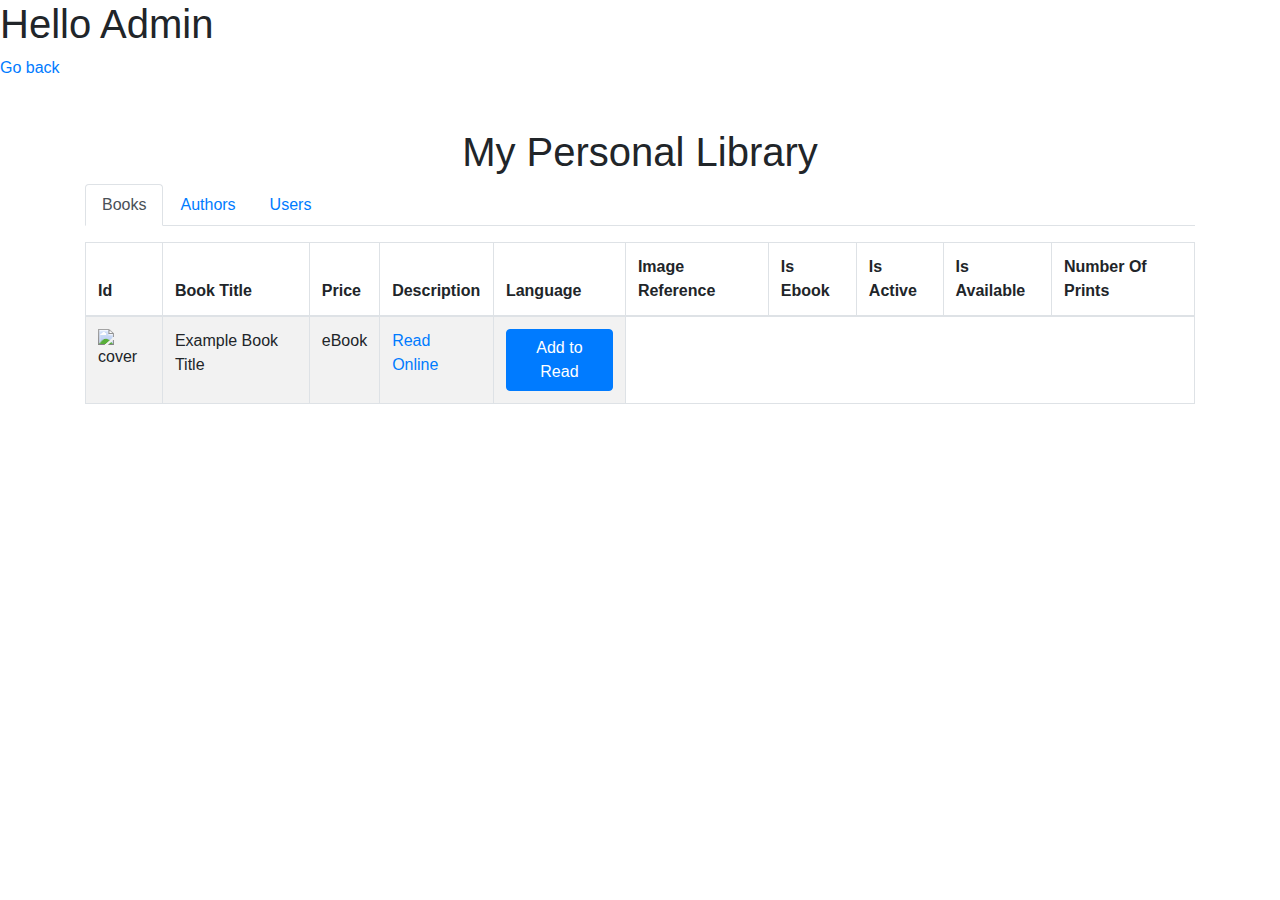
==== BooksClient/Html/AdminPage.html @ 09121a7f "c" ====
<!DOCTYPE html>
<html lang="en">
<head>
    <meta charset="UTF-8">
    <meta name="viewport" content="width=device-width, initial-scale=1.0">
    <title>My Library</title>
    <!-- Bootstrap CSS -->
    <link href="https://stackpath.bootstrapcdn.com/bootstrap/4.5.2/css/bootstrap.min.css" rel="stylesheet">
    <!-- DataTables CSS -->
    <link href="https://cdn.datatables.net/1.10.21/css/jquery.dataTables.min.css" rel="stylesheet">
    <link href="https://cdn.datatables.net/1.10.21/css/dataTables.bootstrap4.min.css" rel="stylesheet">
    <link href="../Css/AdminDesign.css" rel="stylesheet" />
</head>
<body>
    <h1>Hello Admin</h1>
    <a href="index.html">Go back</a>

    <div class="container mt-5">
        <h1 class="text-center">My Personal Library</h1>

        <ul class="nav nav-tabs" id="myTab" role="tablist">
            <li class="nav-item">
                <a class="nav-link active" id="books-tab" data-toggle="tab" href="#books" role="tab" aria-controls="books" aria-selected="true">Books</a>
            </li>
            <li class="nav-item">
                <a class="nav-link" id="authors-tab" data-toggle="tab" href="#authors" role="tab" aria-controls="authors" aria-selected="false">Authors</a>
            </li>
            <li class="nav-item">
                <a class="nav-link" id="users-tab" data-toggle="tab" href="#users" role="tab" aria-controls="users" aria-selected="false">Users</a>
            </li>
        </ul>

        <div class="tab-content mt-3" id="myTabContent">
            <div class="tab-pane fade show active" id="books" role="tabpanel" aria-labelledby="books-tab">
                <table id="booksTable" class="table table-striped table-bordered" style="width:100%">
                    <thead>
                        <tr>
                            <th>Id</th>
                            <th>Book Title</th>
                            <th>Price</th>
                            <th>Description</th>
                            <th>Language</th>
                            <th>Image Reference</th>
                            <th>Is Ebook</th>
                            <th>Is Active</th>
                            <th>Is Available</th>
                            <th>Number Of Prints</th>
                        </tr>
                    </thead>
                    <tbody>
                        <!-- Example row -->
                        <tr>
                            <td><img src="example_thumbnail.jpg" alt="cover" style="width: 50px; height: auto;"></td>
                            <td>Example Book Title</td>
                            <td>eBook</td>
                            <td><a href="example_link.html" target="_blank">Read Online</a></td>
                            <td><button class="btn btn-primary">Add to Read</button></td>
                        </tr>
                        <!-- Additional rows here -->
                    </tbody>
                </table>
            </div>

            <div class="tab-pane fade" id="authors" role="tabpanel" aria-labelledby="authors-tab">
                <table id="authorsTable" class="table table-striped table-bordered" style="width:100%">
                    <thead>
                        <tr>
                            <th>Thumbnail</th>
                            <th>Title</th>
                            <th>Type</th>
                            <th>Link</th>
                            <th>Action</th>
                        </tr>
                    </thead>
                    <tbody>
                        <!-- Example row -->
                        <tr>
                            <td><img src="example_thumbnail.jpg" alt="cover" style="width: 50px; height: auto;"></td>
                            <td>Example Book Title</td>
                            <td>Physical</td>
                            <td><a href="example_link.html" target="_blank">Read Online</a></td>
                            <td><button class="btn btn-success">Mark as Purchased</button></td>
                        </tr>
                        <!-- Additional rows here -->
                    </tbody>
                </table>
            </div>

            <div class="tab-pane fade" id="users" role="tabpanel" aria-labelledby="users-tab">
                <table id="usersTable" class="table table-striped table-bordered" style="width:100%">
                    <thead>
                        <tr>
                            <th>Thumbnail2</th>
                            <th>Title</th>
                            <th>Type</th>
                            <th>Link</th>
                            <th>Action</th>
                        </tr>
                    </thead>
                    <tbody>
                        <!-- Example row -->
                        <tr>
                            <td><img src="example_thumbnail.jpg" alt="cover" style="width: 50px; height: auto;"></td>
                            <td>Example Book Title</td>
                            <td>eBook</td>
                            <td><a href="example_link.html" target="_blank">Read Online</a></td>
                            <td><button class="btn btn-danger">Remove from Purchased</button></td>
                        </tr>
                        <!-- Additional rows here -->
                    </tbody>
                </table>
            </div>
        </div>
    </div>

    <!-- jQuery and Bootstrap JS -->
    <script src="https://code.jquery.com/jquery-3.5.1.slim.min.js"></script>
    <script src="https://cdn.jsdelivr.net/npm/@popperjs/core@2.5.4/dist/umd/popper.min.js"></script>
    <script src="https://stackpath.bootstrapcdn.com/bootstrap/4.5.2/js/bootstrap.min.js"></script>
    <script src="../Js/Admin.js"></script>
</body>
</html>
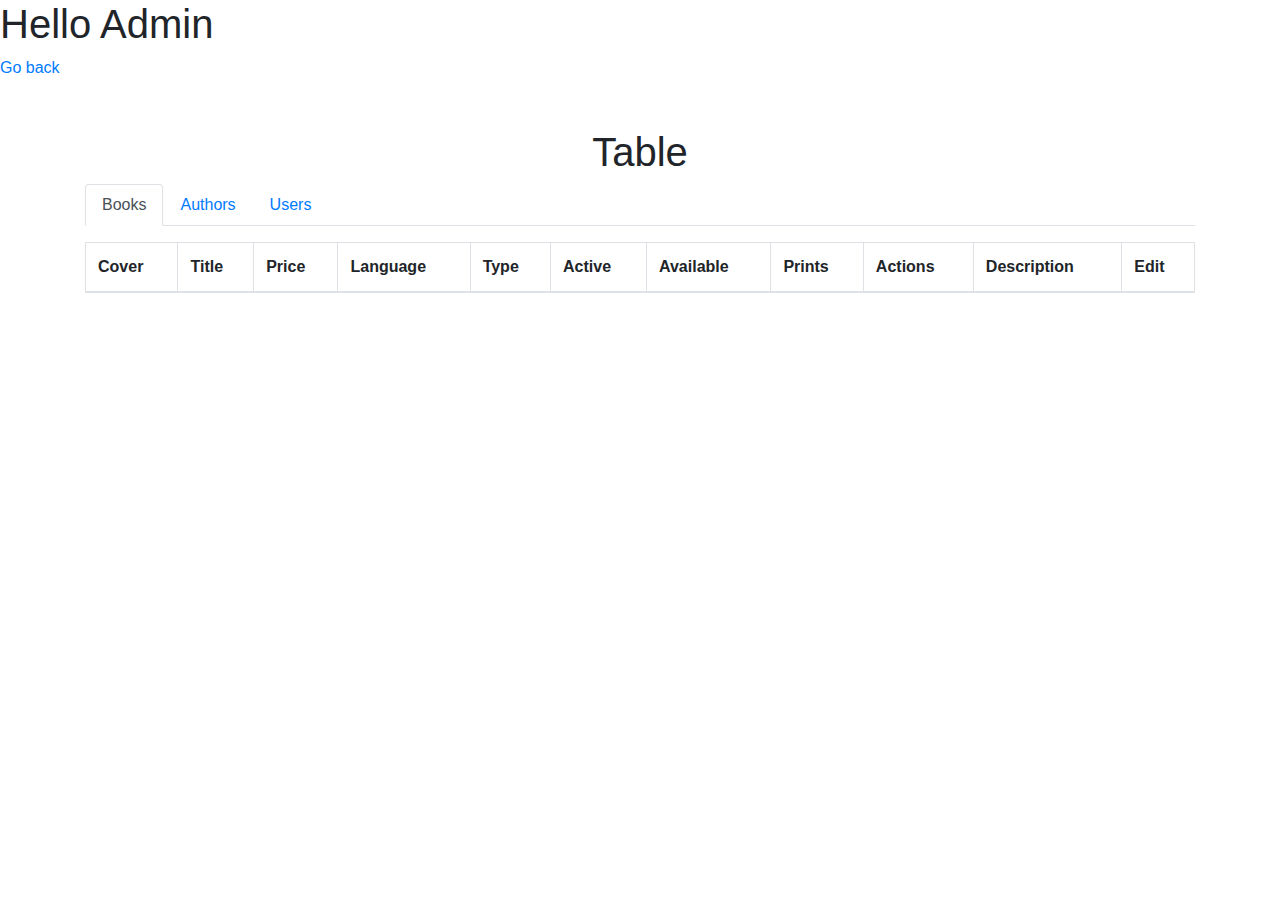
==== commit fe8a1b84: "commit" ====
--- a/BooksClient/Html/AdminPage.html
+++ b/BooksClient/Html/AdminPage.html
@@ -3,20 +3,19 @@
 <head>
     <meta charset="UTF-8">
     <meta name="viewport" content="width=device-width, initial-scale=1.0">
-    <title>My Library</title>
-    <!-- Bootstrap CSS -->
-    <link href="https://stackpath.bootstrapcdn.com/bootstrap/4.5.2/css/bootstrap.min.css" rel="stylesheet">
-    <!-- DataTables CSS -->
-    <link href="https://cdn.datatables.net/1.10.21/css/jquery.dataTables.min.css" rel="stylesheet">
+    <title>Admin Page</title>
+
+<link href="https://stackpath.bootstrapcdn.com/bootstrap/4.5.2/css/bootstrap.min.css" rel="stylesheet">
+
+<link href="https://cdn.datatables.net/1.10.21/css/jquery.dataTables.min.css" rel="stylesheet">
     <link href="https://cdn.datatables.net/1.10.21/css/dataTables.bootstrap4.min.css" rel="stylesheet">
-    <link href="../Css/AdminDesign.css" rel="stylesheet" />
 </head>
 <body>
     <h1>Hello Admin</h1>
     <a href="index.html">Go back</a>
 
     <div class="container mt-5">
-        <h1 class="text-center">My Personal Library</h1>
+        <h1 class="text-center">Table</h1>
 
         <ul class="nav nav-tabs" id="myTab" role="tablist">
             <li class="nav-item">
@@ -35,29 +34,19 @@
                 <table id="booksTable" class="table table-striped table-bordered" style="width:100%">
                     <thead>
                         <tr>
-                            <th>Id</th>
-                            <th>Book Title</th>
+                            <th>Cover</th>
+                            <th>Title</th>
                             <th>Price</th>
+                            <th>Language</th>
+                            <th>Type</th>
+                            <th>Active</th>
+                            <th>Available</th>
+                            <th>Prints</th>
+                            <th>Actions</th>
                             <th>Description</th>
-                            <th>Language</th>
-                            <th>Image Reference</th>
-                            <th>Is Ebook</th>
-                            <th>Is Active</th>
-                            <th>Is Available</th>
-                            <th>Number Of Prints</th>
+                            <th>Edit</th>
                         </tr>
                     </thead>
-                    <tbody>
-                        <!-- Example row -->
-                        <tr>
-                            <td><img src="example_thumbnail.jpg" alt="cover" style="width: 50px; height: auto;"></td>
-                            <td>Example Book Title</td>
-                            <td>eBook</td>
-                            <td><a href="example_link.html" target="_blank">Read Online</a></td>
-                            <td><button class="btn btn-primary">Add to Read</button></td>
-                        </tr>
-                        <!-- Additional rows here -->
-                    </tbody>
                 </table>
             </div>
 
@@ -65,24 +54,13 @@
                 <table id="authorsTable" class="table table-striped table-bordered" style="width:100%">
                     <thead>
                         <tr>
-                            <th>Thumbnail</th>
-                            <th>Title</th>
-                            <th>Type</th>
-                            <th>Link</th>
-                            <th>Action</th>
+                            <th>Image</th>
+                            <th>Name</th>
+                            <th>Top Work</th>
+                            <th>Work Count</th>
+                            <th>Description</th>
                         </tr>
                     </thead>
-                    <tbody>
-                        <!-- Example row -->
-                        <tr>
-                            <td><img src="example_thumbnail.jpg" alt="cover" style="width: 50px; height: auto;"></td>
-                            <td>Example Book Title</td>
-                            <td>Physical</td>
-                            <td><a href="example_link.html" target="_blank">Read Online</a></td>
-                            <td><button class="btn btn-success">Mark as Purchased</button></td>
-                        </tr>
-                        <!-- Additional rows here -->
-                    </tbody>
                 </table>
             </div>
 
@@ -90,33 +68,42 @@
                 <table id="usersTable" class="table table-striped table-bordered" style="width:100%">
                     <thead>
                         <tr>
-                            <th>Thumbnail2</th>
-                            <th>Title</th>
-                            <th>Type</th>
-                            <th>Link</th>
-                            <th>Action</th>
+                            <th>ID</th>
+                            <th>Email</th>
+                            <th>Name</th>
+                            <th>Is Active</th>
+                            <th>Edit</th>
                         </tr>
                     </thead>
-                    <tbody>
-                        <!-- Example row -->
-                        <tr>
-                            <td><img src="example_thumbnail.jpg" alt="cover" style="width: 50px; height: auto;"></td>
-                            <td>Example Book Title</td>
-                            <td>eBook</td>
-                            <td><a href="example_link.html" target="_blank">Read Online</a></td>
-                            <td><button class="btn btn-danger">Remove from Purchased</button></td>
-                        </tr>
-                        <!-- Additional rows here -->
-                    </tbody>
                 </table>
             </div>
         </div>
     </div>
 
-    <!-- jQuery and Bootstrap JS -->
-    <script src="https://code.jquery.com/jquery-3.5.1.slim.min.js"></script>
-    <script src="https://cdn.jsdelivr.net/npm/@popperjs/core@2.5.4/dist/umd/popper.min.js"></script>
-    <script src="https://stackpath.bootstrapcdn.com/bootstrap/4.5.2/js/bootstrap.min.js"></script>
+
+    <div class="modal fade" id="actionModal" tabindex="-1" role="dialog" aria-labelledby="modalLabel" aria-hidden="true">
+        <div class="modal-dialog" role="document">
+            <div class="modal-content">
+                <div class="modal-header">
+                    <h5 class="modal-title" id="modalLabel">Action Modal</h5>
+                    <button type="button" class="close" data-dismiss="modal" aria-label="Close">
+                        <span aria-hidden="true">&times;</span>
+                    </button>
+                </div>
+                <div class="modal-body">
+                    <!-- Content will be dynamically loaded here -->
+                    <p id="modalContent">Details will be displayed here.</p>
+                </div>
+            </div>
+        </div>
+    </div>
+    <script src="https://code.jquery.com/jquery-3.5.1.min.js"></script>
+    <script src="https://cdn.datatables.net/1.10.21/js/jquery.dataTables.min.js"></script>
+    <script src="https://cdn.datatables.net/1.10.21/js/dataTables.bootstrap4.min.js"></script>
+    <script src="https://stackpath.bootstrapcdn.com/bootstrap/4.5.2/js/bootstrap.bundle.min.js"></script>
+
+
+    <script src="../Js/ajaxCalls.js"></script>
     <script src="../Js/Admin.js"></script>
 </body>
-</html>+ </html>